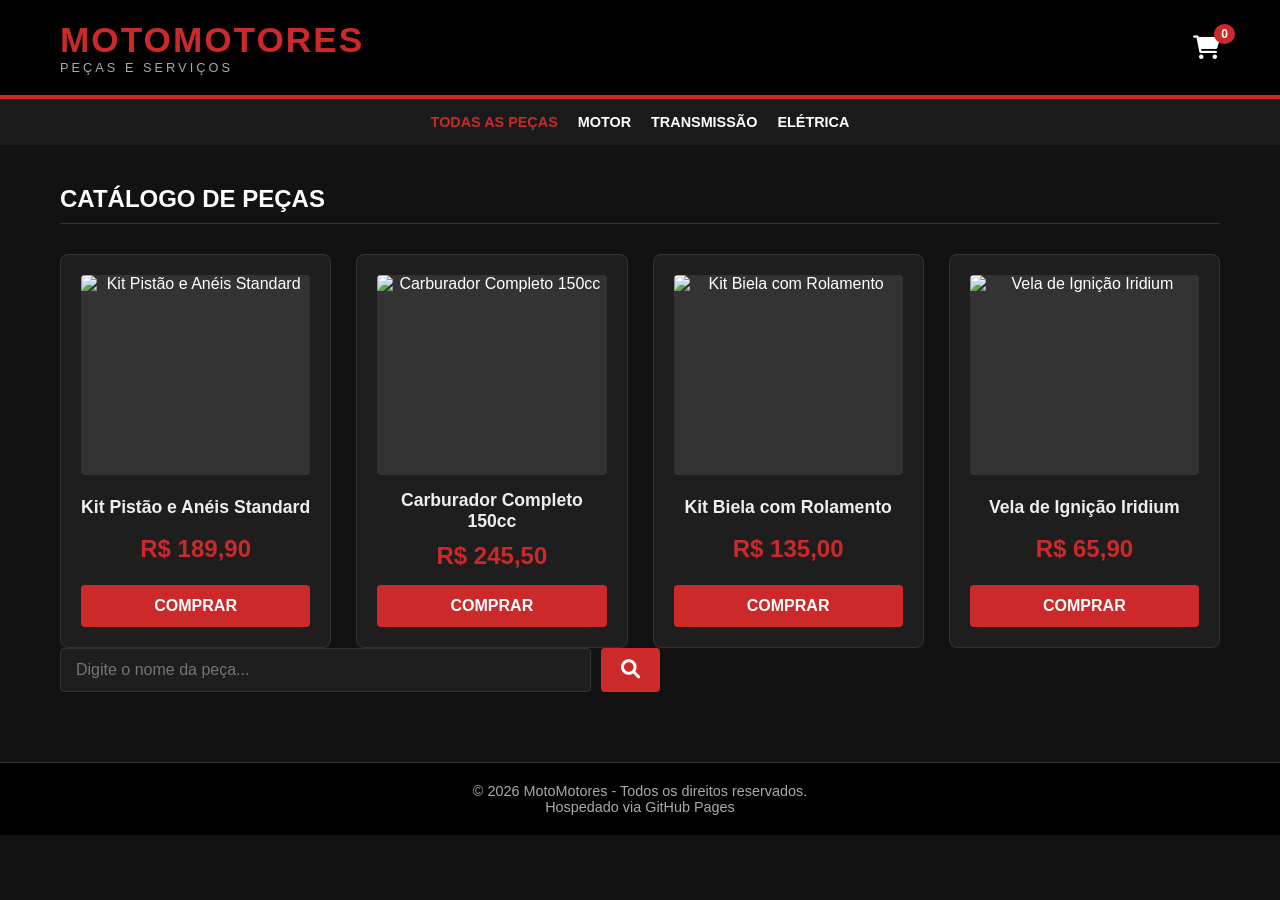
==== index.html @ 19a82e77 "Add files via upload" ====
<!DOCTYPE html>
<html lang="pt-BR">
<head>
    <meta charset="UTF-8">
    <meta name="viewport" content="width=device-width, initial-scale=1.0">
    <title>MotoMotores - Peças e Serviços</title>
    <link rel="stylesheet" href="style.css">
    <link rel="stylesheet" href="https://cdnjs.cloudflare.com/ajax/libs/font-awesome/6.0.0/css/all.min.css">
</head>
<body>

    <header>
        <div class="header-container">
            <div class="logo">
                <h1>MOTOMOTORES</h1>
                <p>PEÇAS E SERVIÇOS</p>
            </div>
            <div class="cart-icon">
                <i class="fas fa-shopping-cart"></i>
                <span id="cart-count">0</span>
            </div>
        </div>
    </header>

    <nav>
        <a href="#" class="active">Todas as Peças</a>
        <a href="#">Motor</a>
        <a href="#">Transmissão</a>
        <a href="#">Elétrica</a>
    </nav>

    <main class="container">
        <h2 class="section-title">Catálogo de Peças</h2>
        
        <div class="products-grid" id="product-list"></div>
        <div class="search-container">
            <input type="text" id="search-input" placeholder="Digite o nome da peça...">
            <button id="search-btn"><i class="fas fa-search"></i></button>
        </div>
    </main>

    <footer>
        <p>&copy; 2026 MotoMotores - Todos os direitos reservados.</p>
        <p>Hospedado via GitHub Pages</p>
    </footer>

    <script src="script.js"></script>
</body>
</html>
---- style.css ----
/* Variáveis de Cores (Baseadas na sua logo) */
:root {
    --bg-color: #121212;
    --bg-card: #1e1e1e;
    --primary-red: #cc292b;
    --primary-red-hover: #a31f22;
    --text-light: #ffffff;
    --text-gray: #aaaaaa;
    --border-color: #333333;
}

/* Reset Básico */
* {
    margin: 0;
    padding: 0;
    box-sizing: border-box;
    font-family: 'Segoe UI', Tahoma, Geneva, Verdana, sans-serif;
}

body {
    background-color: var(--bg-color);
    color: var(--text-light);
}

/* Cabeçalho */
header {
    background-color: #000000;
    border-bottom: 4px solid var(--primary-red);
    padding: 20px 0;
}

.header-container {
    max-width: 1200px;
    margin: 0 auto;
    padding: 0 20px;
    display: flex;
    justify-content: space-between;
    align-items: center;
}

.logo h1 {
    color: var(--primary-red);
    font-size: 2.2em;
    letter-spacing: 2px;
}

.logo p {
    color: var(--text-gray);
    letter-spacing: 3px;
    font-size: 0.8em;
}

.cart-icon {
    font-size: 1.5em;
    position: relative;
    cursor: pointer;
}

#cart-count {
    background-color: var(--primary-red);
    color: white;
    font-size: 0.5em;
    padding: 3px 7px;
    border-radius: 50%;
    position: absolute;
    top: -10px;
    right: -15px;
    font-weight: bold;
}

/* Navegação */
nav {
    display: flex;
    justify-content: center;
    gap: 20px;
    padding: 15px;
    background: #1a1a1a;
    flex-wrap: wrap;
}

nav a {
    color: var(--text-light);
    text-decoration: none;
    text-transform: uppercase;
    font-weight: bold;
    font-size: 0.9em;
    transition: color 0.3s;
}

nav a:hover, nav a.active {
    color: var(--primary-red);
}

/* Layout Principal */
.container {
    padding: 40px 20px;
    max-width: 1200px;
    margin: 0 auto;
    min-height: 60vh;
}

.section-title {
    border-bottom: 1px solid var(--border-color);
    padding-bottom: 10px;
    margin-bottom: 30px;
    text-transform: uppercase;
    font-size: 1.5em;
}

/* Grid de Produtos */
.products-grid {
    display: grid;
    grid-template-columns: repeat(auto-fit, minmax(250px, 1fr));
    gap: 25px;
}

.product-card {
    background: var(--bg-card);
    padding: 20px;
    border-radius: 8px;
    text-align: center;
    border: 1px solid var(--border-color);
    transition: transform 0.3s, border-color 0.3s;
    display: flex;
    flex-direction: column;
    justify-content: space-between;
}

.product-card:hover {
    transform: translateY(-5px);
    border-color: var(--primary-red);
}

.product-image {
    width: 100%;
    height: 200px;
    object-fit: cover;
    border-radius: 4px;
    margin-bottom: 15px;
    background-color: #333;
}

.product-title {
    font-size: 1.1em;
    margin-bottom: 10px;
    color: #eee;
}

.product-price {
    color: var(--primary-red);
    font-size: 1.5em;
    font-weight: bold;
    margin-bottom: 15px;
}

.btn-buy {
    background-color: var(--primary-red);
    color: white;
    border: none;
    padding: 12px;
    font-size: 1em;
    cursor: pointer;
    border-radius: 4px;
    text-transform: uppercase;
    font-weight: bold;
    transition: background-color 0.3s;
    width: 100%;
}

.btn-buy:hover {
    background-color: var(--primary-red-hover);
}

/* Rodapé */
footer {
    background-color: #000;
    text-align: center;
    padding: 20px;
    color: var(--text-gray);
    font-size: 0.9em;
    border-top: 1px solid var(--border-color);
}
/* Barra de Pesquisa */
.search-container {
    display: flex;
    margin-bottom: 30px;
    gap: 10px;
    max-width: 600px;
}

#search-input {
    flex: 1;
    padding: 12px 15px;
    border-radius: 4px;
    border: 1px solid var(--border-color);
    background-color: var(--bg-card);
    color: var(--text-light);
    font-size: 1em;
}

#search-input:focus {
    outline: none;
    border-color: var(--primary-red);
}

#search-btn {
    background-color: var(--primary-red);
    color: white;
    border: none;
    padding: 0 20px;
    border-radius: 4px;
    cursor: pointer;
    transition: background-color 0.3s;
    font-size: 1.2em;
}

#search-btn:hover {
    background-color: var(--primary-red-hover);
}
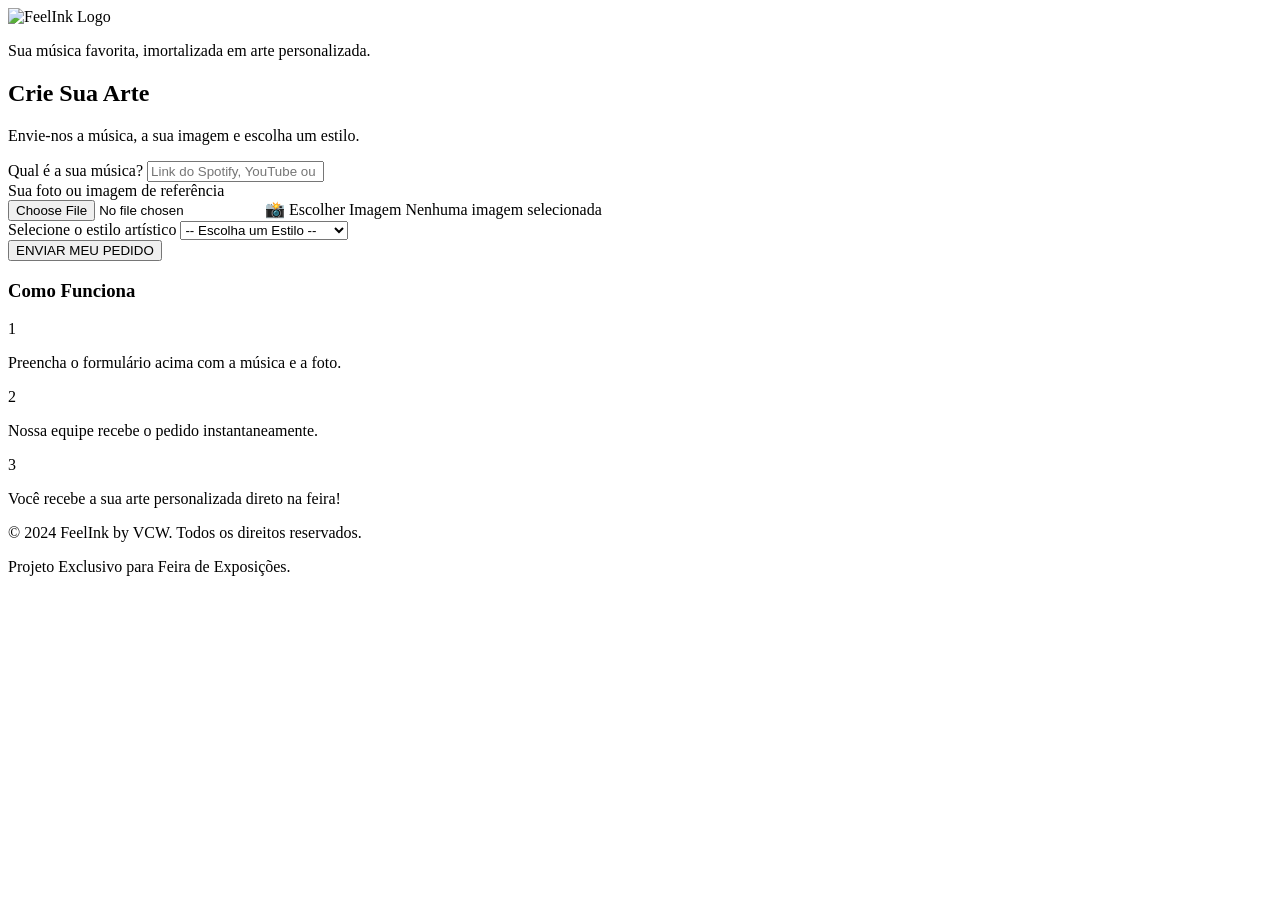
==== commit 961eb37c: "Update index.html" ====
--- a/index.html
+++ b/index.html
@@ -3,47 +3,109 @@
 <head>
     <meta charset="UTF-8">
     <meta name="viewport" content="width=device-width, initial-scale=1.0">
-    <title>MotoMotores - Peças e Serviços</title>
-    <link rel="stylesheet" href="style.css">
-    <link rel="stylesheet" href="https://cdnjs.cloudflare.com/ajax/libs/font-awesome/6.0.0/css/all.min.css">
+    <title>FeelInk - Transforme sua Música em Arte</title>
+    <link rel="stylesheet" href="styles.css">
+    <link href="https://fonts.googleapis.com/css2?family=Montserrat:wght@400;700&family=Playfair+Display&display=swap" rel="stylesheet">
 </head>
 <body>
 
     <header>
-        <div class="header-container">
-            <div class="logo">
-                <h1>MOTOMOTORES</h1>
-                <p>PEÇAS E SERVIÇOS</p>
+        <div class="container">
+            <div class="logo-area">
+                <img src="logo.png" alt="FeelInk Logo" class="logo-img">
             </div>
-            <div class="cart-icon">
-                <i class="fas fa-shopping-cart"></i>
-                <span id="cart-count">0</span>
-            </div>
+            <p class="tagline">Sua música favorita, imortalizada em arte personalizada.</p>
         </div>
     </header>
 
-    <nav>
-        <a href="#" class="active">Todas as Peças</a>
-        <a href="#">Motor</a>
-        <a href="#">Transmissão</a>
-        <a href="#">Elétrica</a>
-    </nav>
+    <main>
+        <div class="container main-content">
+            
+            <section class="pedido-section">
+                <div class="card card-neon-blue">
+                    <h2>Crie Sua Arte</h2>
+                    <p class="instrucoes">Envie-nos a música, a sua imagem e escolha um estilo.</p>
+                    
+                    <form action="https://api.web3forms.com/submit" method="POST" enctype="multipart/form-data">
+                        
+                        <input type="hidden" name="access_key" value="b0b4cfe9-5de7-4fa1-98d5-df4e42a2188b">
+                        
+                        <input type="hidden" name="subject" value="🎨 Novo Pedido FeelInk na Feira!">
+                        <input type="hidden" name="from_name" value="Sistema FeelInk">
+                        <input type="checkbox" name="botcheck" class="hidden" style="display: none;">
 
-    <main class="container">
-        <h2 class="section-title">Catálogo de Peças</h2>
-        
-        <div class="products-grid" id="product-list"></div>
-        <div class="search-container">
-            <input type="text" id="search-input" placeholder="Digite o nome da peça...">
-            <button id="search-btn"><i class="fas fa-search"></i></button>
+                        <div class="input-group">
+                            <label for="musica">Qual é a sua música?</label>
+                            <input type="text" id="musica" name="musica" placeholder="Link do Spotify, YouTube ou Nome da Música" required>
+                        </div>
+
+                        <div class="input-group">
+                            <label for="imagem">Sua foto ou imagem de referência</label>
+                            <div class="file-upload-wrapper">
+                                <input type="file" id="imagem" name="imagem" accept="image/*" class="file-input" required>
+                                <span class="file-custom-btn">📸 Escolher Imagem</span>
+                                <span id="file-name" class="file-name">Nenhuma imagem selecionada</span>
+                            </div>
+                        </div>
+
+                        <div class="input-group">
+                            <label for="estilo">Selecione o estilo artístico</label>
+                            <select id="estilo" name="estilo" required>
+                                <option value="" disabled selected>-- Escolha um Estilo --</option>
+                                <option value="capa_album">Capa de Álbum Abstrata</option>
+                                <option value="retrato_minimalista">Retrato Minimalista</option>
+                                <option value="arte_neon">Visual Neon Retro</option>
+                                <option value="realista">Realista Premium</option>
+                            </select>
+                        </div>
+
+                        <button type="submit" class="btn btn-primary btn-neon-purple">ENVIAR MEU PEDIDO</button>
+
+                    </form>
+                </div>
+            </section>
+
+            <section class="como-funciona-section">
+                <div class="card card-neon-purple">
+                    <h3>Como Funciona</h3>
+                    <div class="passos-wrapper">
+                        <div class="passo">
+                            <div class="passo-numero">1</div>
+                            <p>Preencha o formulário acima com a música e a foto.</p>
+                        </div>
+                        <div class="passo">
+                            <div class="passo-numero">2</div>
+                            <p>Nossa equipe recebe o pedido instantaneamente.</p>
+                        </div>
+                        <div class="passo">
+                            <div class="passo-numero">3</div>
+                            <p>Você recebe a sua arte personalizada direto na feira!</p>
+                        </div>
+                    </div>
+                </div>
+            </section>
+
         </div>
     </main>
 
     <footer>
-        <p>&copy; 2026 MotoMotores - Todos os direitos reservados.</p>
-        <p>Hospedado via GitHub Pages</p>
+        <div class="container footer-content">
+            <p>&copy; 2024 FeelInk by VCW. Todos os direitos reservados.</p>
+            <p>Projeto Exclusivo para Feira de Exposições.</p>
+        </div>
     </footer>
 
-    <script src="script.js"></script>
+    <script>
+        const fileInput = document.querySelector('.file-input');
+        const fileNameSpan = document.querySelector('.file-name');
+
+        fileInput.addEventListener('change', function() {
+            if (this.files && this.files.length > 0) {
+                fileNameSpan.textContent = this.files[0].name;
+            } else {
+                fileNameSpan.textContent = "Nenhuma imagem selecionada";
+            }
+        });
+    </script>
 </body>
-</html>+</html>
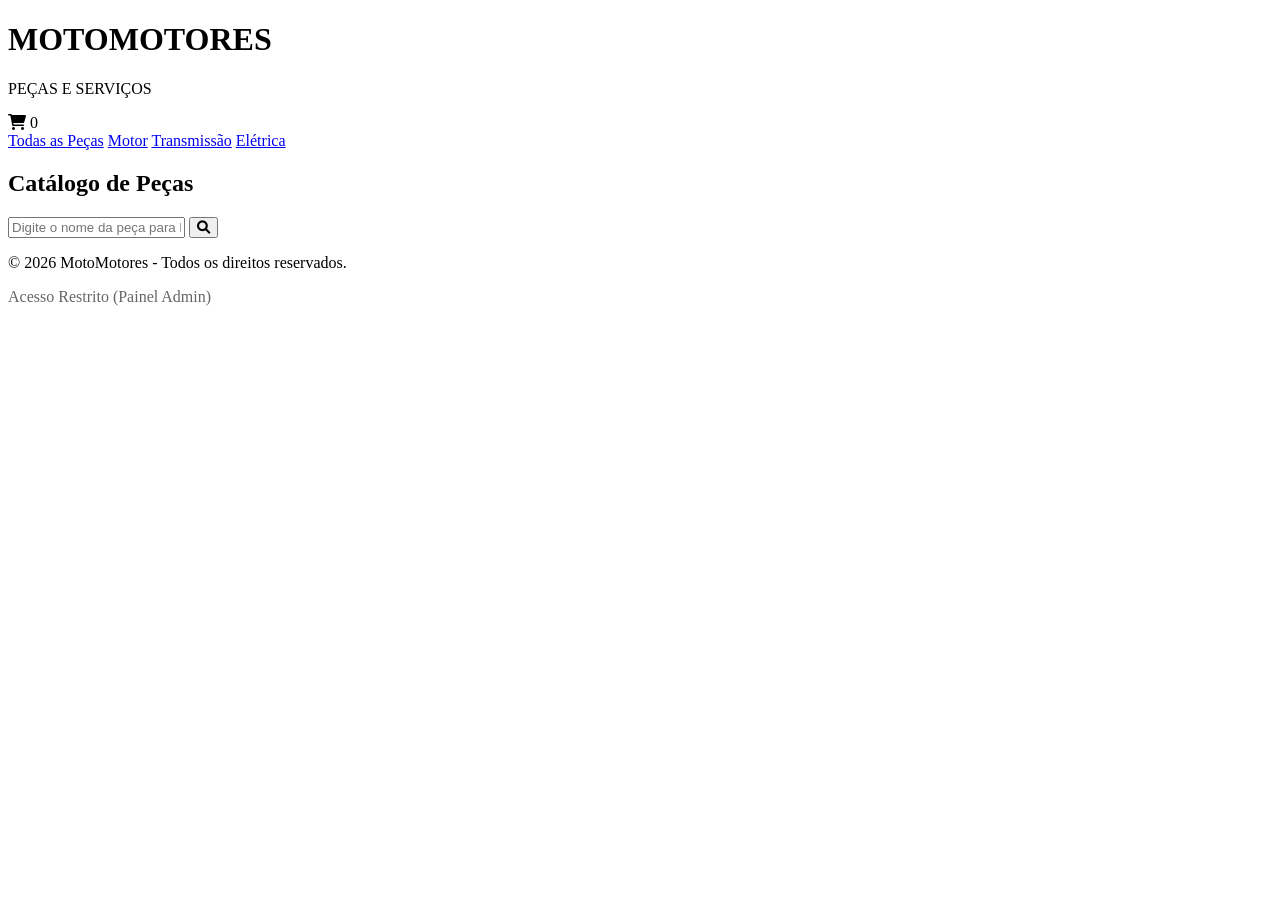
==== commit fd49e147: "Create index.html" ====
--- a/index.html
+++ b/index.html
@@ -3,109 +3,48 @@
 <head>
     <meta charset="UTF-8">
     <meta name="viewport" content="width=device-width, initial-scale=1.0">
-    <title>FeelInk - Transforme sua Música em Arte</title>
-    <link rel="stylesheet" href="styles.css">
-    <link href="https://fonts.googleapis.com/css2?family=Montserrat:wght@400;700&family=Playfair+Display&display=swap" rel="stylesheet">
+    <title>MotoMotores - Peças e Serviços</title>
+    <link rel="stylesheet" href="style.css">
+    <link rel="stylesheet" href="https://cdnjs.cloudflare.com/ajax/libs/font-awesome/6.0.0/css/all.min.css">
 </head>
 <body>
 
     <header>
-        <div class="container">
-            <div class="logo-area">
-                <img src="logo.png" alt="FeelInk Logo" class="logo-img">
+        <div class="header-container">
+            <div class="logo">
+                <h1>MOTOMOTORES</h1>
+                <p>PEÇAS E SERVIÇOS</p>
             </div>
-            <p class="tagline">Sua música favorita, imortalizada em arte personalizada.</p>
+            <div class="cart-icon">
+                <i class="fas fa-shopping-cart"></i>
+                <span id="cart-count">0</span>
+            </div>
         </div>
     </header>
 
-    <main>
-        <div class="container main-content">
-            
-            <section class="pedido-section">
-                <div class="card card-neon-blue">
-                    <h2>Crie Sua Arte</h2>
-                    <p class="instrucoes">Envie-nos a música, a sua imagem e escolha um estilo.</p>
-                    
-                    <form action="https://api.web3forms.com/submit" method="POST" enctype="multipart/form-data">
-                        
-                        <input type="hidden" name="access_key" value="b0b4cfe9-5de7-4fa1-98d5-df4e42a2188b">
-                        
-                        <input type="hidden" name="subject" value="🎨 Novo Pedido FeelInk na Feira!">
-                        <input type="hidden" name="from_name" value="Sistema FeelInk">
-                        <input type="checkbox" name="botcheck" class="hidden" style="display: none;">
+    <nav>
+        <a href="#" class="active">Todas as Peças</a>
+        <a href="#">Motor</a>
+        <a href="#">Transmissão</a>
+        <a href="#">Elétrica</a>
+    </nav>
 
-                        <div class="input-group">
-                            <label for="musica">Qual é a sua música?</label>
-                            <input type="text" id="musica" name="musica" placeholder="Link do Spotify, YouTube ou Nome da Música" required>
-                        </div>
-
-                        <div class="input-group">
-                            <label for="imagem">Sua foto ou imagem de referência</label>
-                            <div class="file-upload-wrapper">
-                                <input type="file" id="imagem" name="imagem" accept="image/*" class="file-input" required>
-                                <span class="file-custom-btn">📸 Escolher Imagem</span>
-                                <span id="file-name" class="file-name">Nenhuma imagem selecionada</span>
-                            </div>
-                        </div>
-
-                        <div class="input-group">
-                            <label for="estilo">Selecione o estilo artístico</label>
-                            <select id="estilo" name="estilo" required>
-                                <option value="" disabled selected>-- Escolha um Estilo --</option>
-                                <option value="capa_album">Capa de Álbum Abstrata</option>
-                                <option value="retrato_minimalista">Retrato Minimalista</option>
-                                <option value="arte_neon">Visual Neon Retro</option>
-                                <option value="realista">Realista Premium</option>
-                            </select>
-                        </div>
-
-                        <button type="submit" class="btn btn-primary btn-neon-purple">ENVIAR MEU PEDIDO</button>
-
-                    </form>
-                </div>
-            </section>
-
-            <section class="como-funciona-section">
-                <div class="card card-neon-purple">
-                    <h3>Como Funciona</h3>
-                    <div class="passos-wrapper">
-                        <div class="passo">
-                            <div class="passo-numero">1</div>
-                            <p>Preencha o formulário acima com a música e a foto.</p>
-                        </div>
-                        <div class="passo">
-                            <div class="passo-numero">2</div>
-                            <p>Nossa equipe recebe o pedido instantaneamente.</p>
-                        </div>
-                        <div class="passo">
-                            <div class="passo-numero">3</div>
-                            <p>Você recebe a sua arte personalizada direto na feira!</p>
-                        </div>
-                    </div>
-                </div>
-            </section>
-
+    <main class="container">
+        <h2 class="section-title">Catálogo de Peças</h2>
+        
+        <div class="search-container">
+            <input type="text" id="search-input" placeholder="Digite o nome da peça para buscar...">
+            <button id="search-btn"><i class="fas fa-search"></i></button>
         </div>
+        
+        <div class="products-grid" id="product-list"></div>
     </main>
 
     <footer>
-        <div class="container footer-content">
-            <p>&copy; 2024 FeelInk by VCW. Todos os direitos reservados.</p>
-            <p>Projeto Exclusivo para Feira de Exposições.</p>
-        </div>
+        <p>&copy; 2026 MotoMotores - Todos os direitos reservados.</p>
+        <p><a href="admin.html" style="color: #666; text-decoration: none;">Acesso Restrito (Painel Admin)</a></p>
     </footer>
 
-    <script>
-        const fileInput = document.querySelector('.file-input');
-        const fileNameSpan = document.querySelector('.file-name');
-
-        fileInput.addEventListener('change', function() {
-            if (this.files && this.files.length > 0) {
-                fileNameSpan.textContent = this.files[0].name;
-            } else {
-                fileNameSpan.textContent = "Nenhuma imagem selecionada";
-            }
-        });
-    </script>
+    <script src="script.js"></script>
 </body>
 </html>
